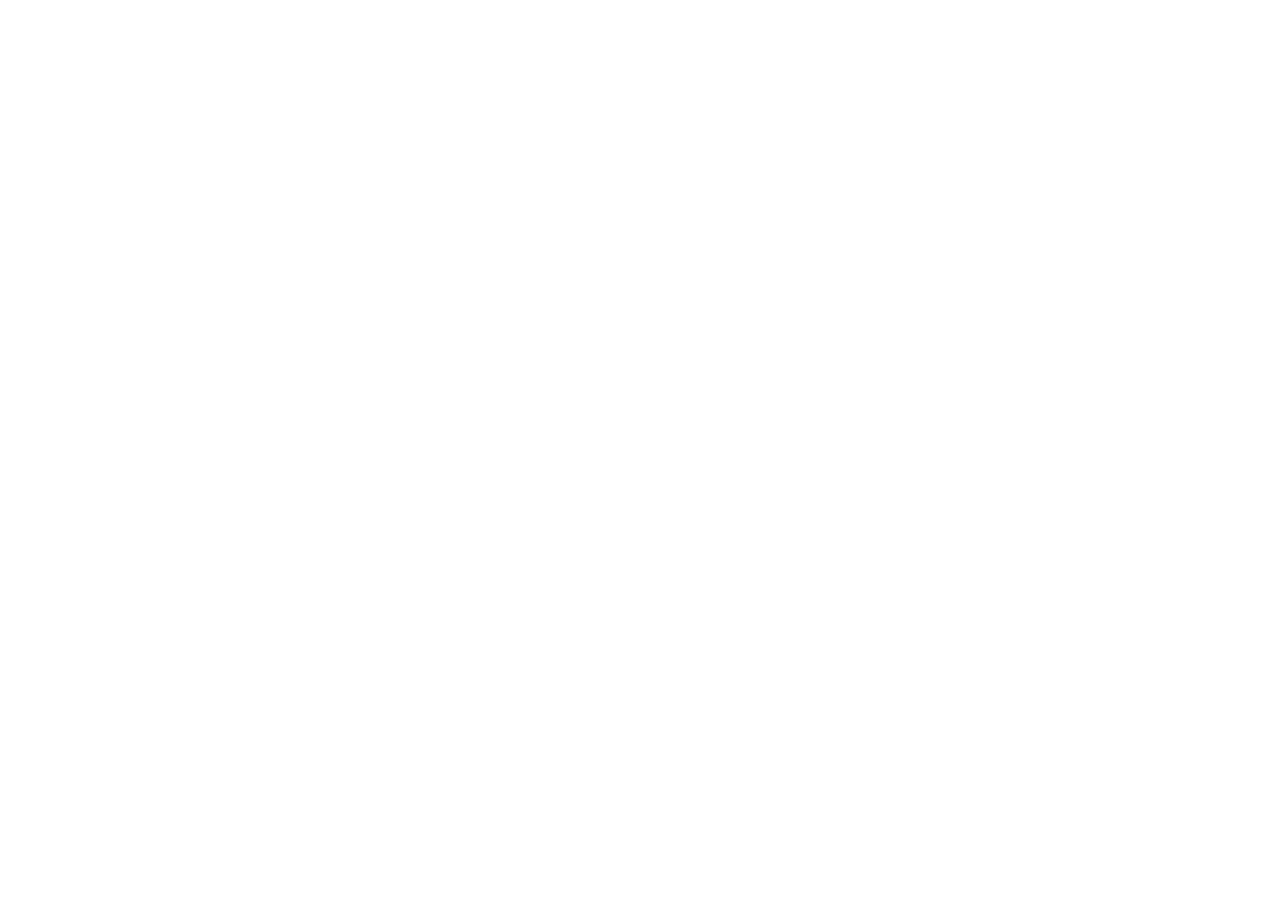
==== index.html @ db005cb6 "added the index.html file which will be the main html file" ====
<!DOCTYPE html>
<html lang="en">
<head>
    <meta charset="UTF-8">
    <meta http-equiv="X-UA-Compatible" content="IE=edge">
    <meta name="viewport" content="width=device-width, initial-scale=1.0">
    <title>Document</title>
</head>
<body>
    
</body>
</html>
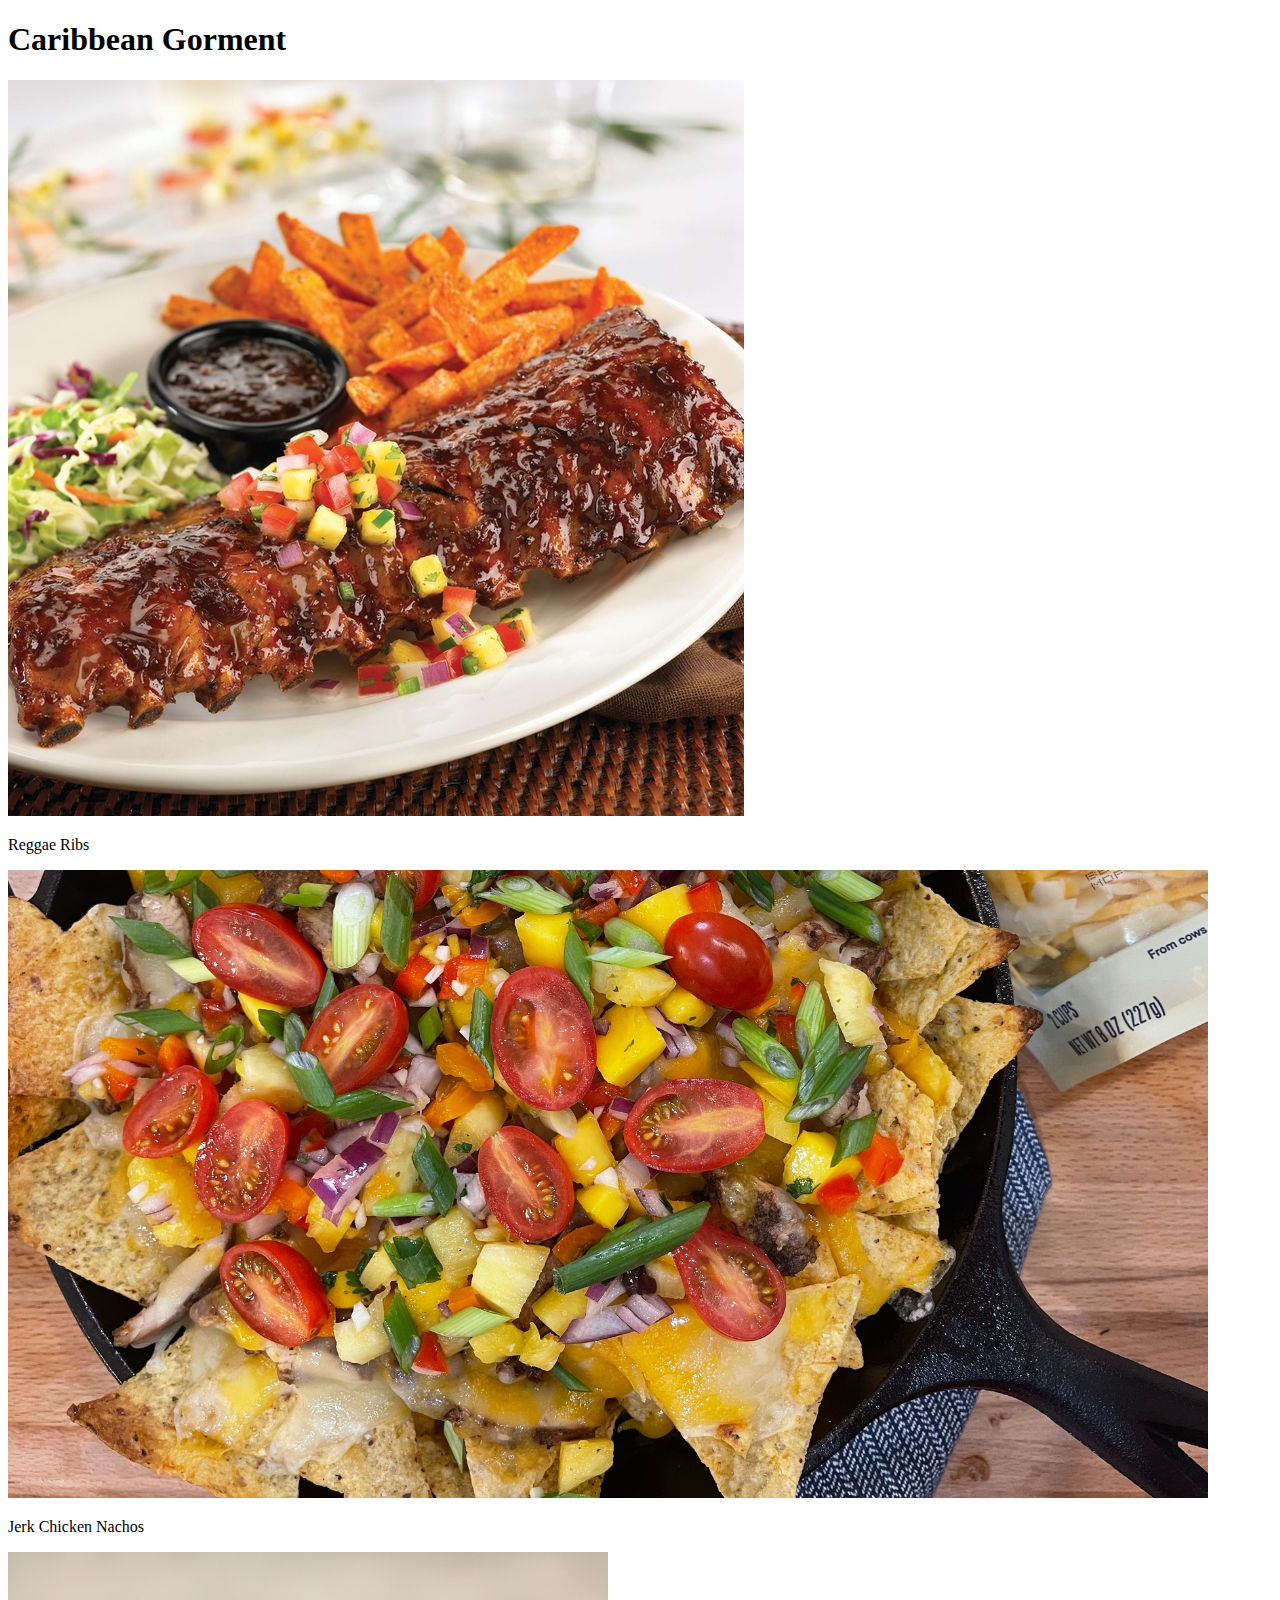
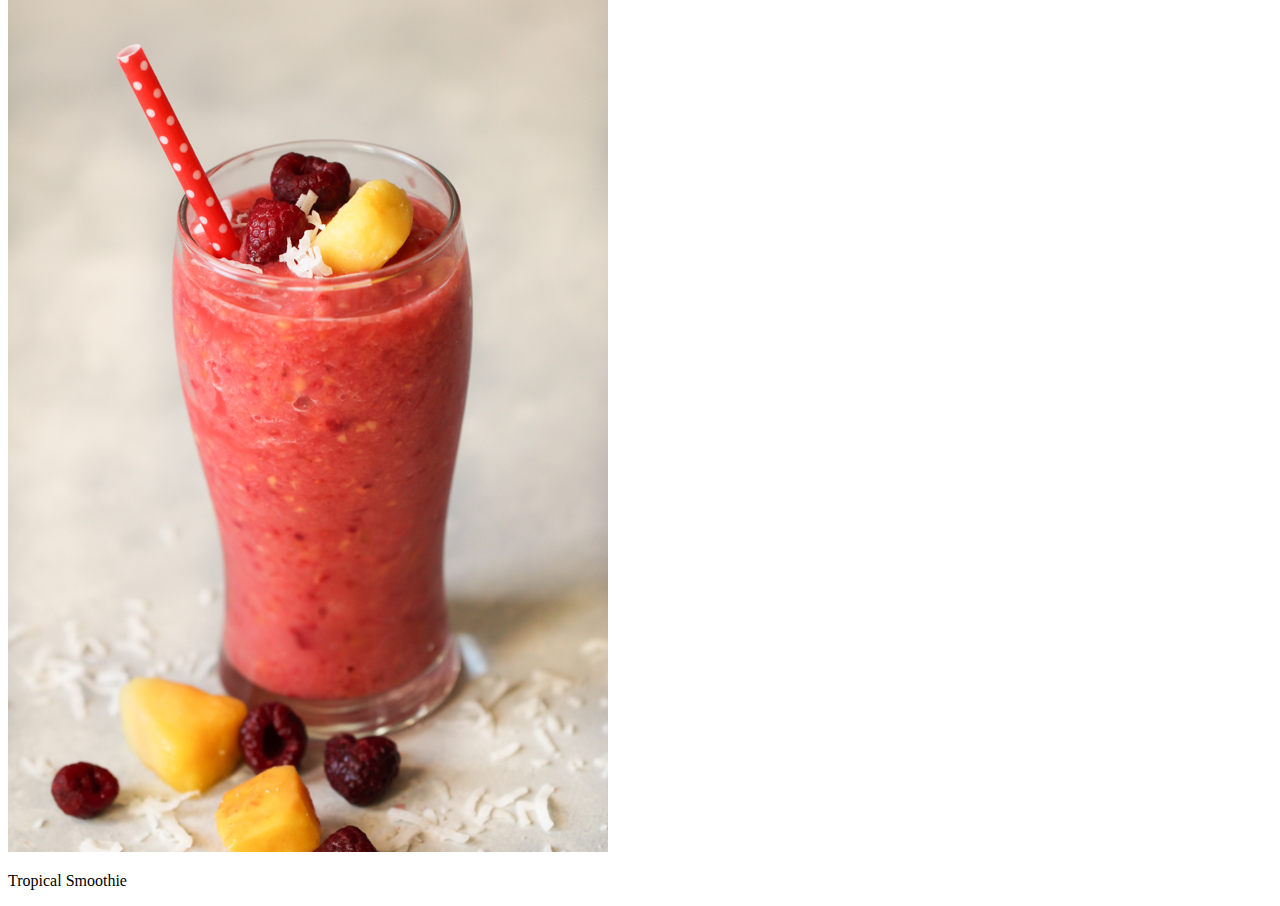
==== commit 47f6f29f: "Added new assets and created the div classes that will be used for each recipe" ====
--- a/index.html
+++ b/index.html
@@ -4,9 +4,36 @@
     <meta charset="UTF-8">
     <meta http-equiv="X-UA-Compatible" content="IE=edge">
     <meta name="viewport" content="width=device-width, initial-scale=1.0">
-    <title>Document</title>
+    <title>Recipes</title>
 </head>
+
 <body>
+
+    <h1 class="heading">Caribbean Gorment</h1>
+
+
+    <div class="dishes-container">
+        
+        <div class="item ribs">
+            <a href="odin-recipes./ribs.html">
+            <img src="Assets/reggae-ribs.jpg"></a>
+            <p>Reggae Ribs</p>
+        </div>
+
+        <div class="item nachos">
+            <a href="odin-recipes./nachos.html">
+            <img src="Assets/nachos.png"></a>
+            <p>Jerk Chicken Nachos</p>
+        </div>
+
+        <div class="item">
+            <a href="odin-recipes./ribs.html">
+            <img src="Assets/smoothie.jpg"></a>
+            <p>Tropical Smoothie</p>
+
+        </div>
+
+    </div>
     
 </body>
 </html>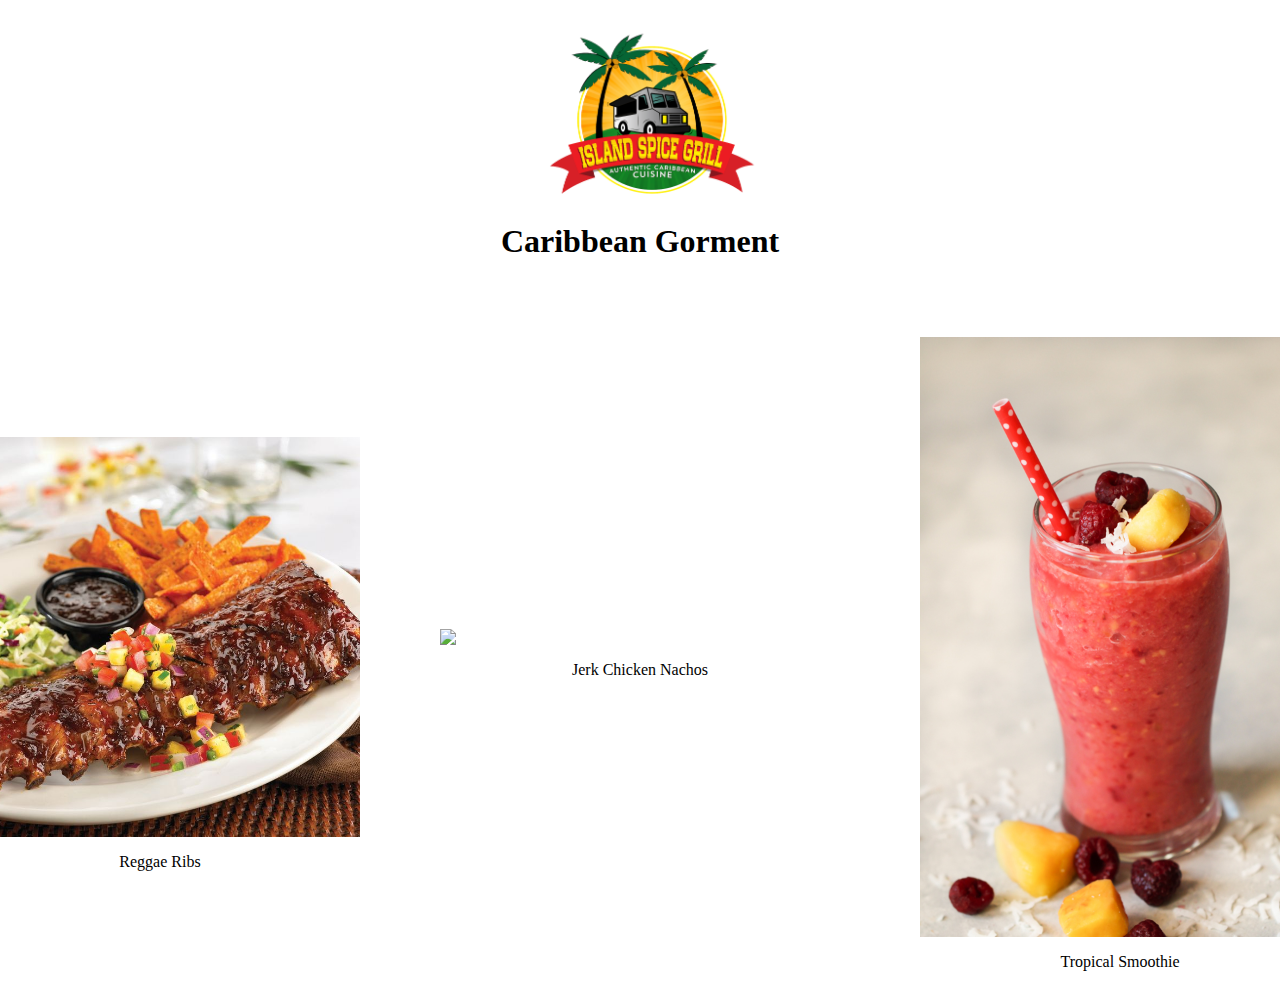
==== commit f83af147: "Upadted the images of therecipes on the homepage, made layout adjustments in css and added a logo on" ====
--- a/index.html
+++ b/index.html
@@ -1,39 +1,46 @@
 <!DOCTYPE html>
 <html lang="en">
 <head>
+    <link rel="stylesheet" href="style.css">
     <meta charset="UTF-8">
     <meta http-equiv="X-UA-Compatible" content="IE=edge">
     <meta name="viewport" content="width=device-width, initial-scale=1.0">
+    
     <title>Recipes</title>
 </head>
 
 <body>
 
+    <div><a href="index.html"><img id="logo" src="Assets/logo.png"> <alt="Caribbean-Gorment's-Logo"></alt> </a>
+    </div>
+
     <h1 class="heading">Caribbean Gorment</h1>
-
+ 
 
     <div class="dishes-container">
         
         <div class="item ribs">
-            <a href="odin-recipes./ribs.html">
+            <a href="../odin-recipes./recipes/ribs.html">
             <img src="Assets/reggae-ribs.jpg"></a>
             <p>Reggae Ribs</p>
         </div>
 
         <div class="item nachos">
-            <a href="odin-recipes./nachos.html">
-            <img src="Assets/nachos.png"></a>
+            <a href="../odin-recipes./recipes/nachos.html">
+            <img src="Assets/nachos.jpg"></a>
             <p>Jerk Chicken Nachos</p>
         </div>
 
-        <div class="item">
-            <a href="odin-recipes./ribs.html">
+        <div class="item smoothie">
+            <a href="../odin-recipes./recipes/smoothie.html">
             <img src="Assets/smoothie.jpg"></a>
             <p>Tropical Smoothie</p>
 
         </div>
 
     </div>
+
+    
     
 </body>
 </html>--- a/style.css
+++ b/style.css
@@ -0,0 +1,35 @@
+*{
+   // border: 1px red solid;
+    text-align: center;
+}
+
+
+
+#logo{
+    height:250px;
+    margin: -30px;
+    
+}
+
+.dishes-container{
+    display: flex;
+    justify-content: center;
+    align-items: center;
+    gap:80px;
+    padding-top: 55px;
+}
+
+
+
+.dishes-container img{
+    display: flex;
+    justify-content: center;
+    align-items: center;
+    width: 400px;
+    height: auto;
+    gap:80px; 
+    
+}
+
+
+
